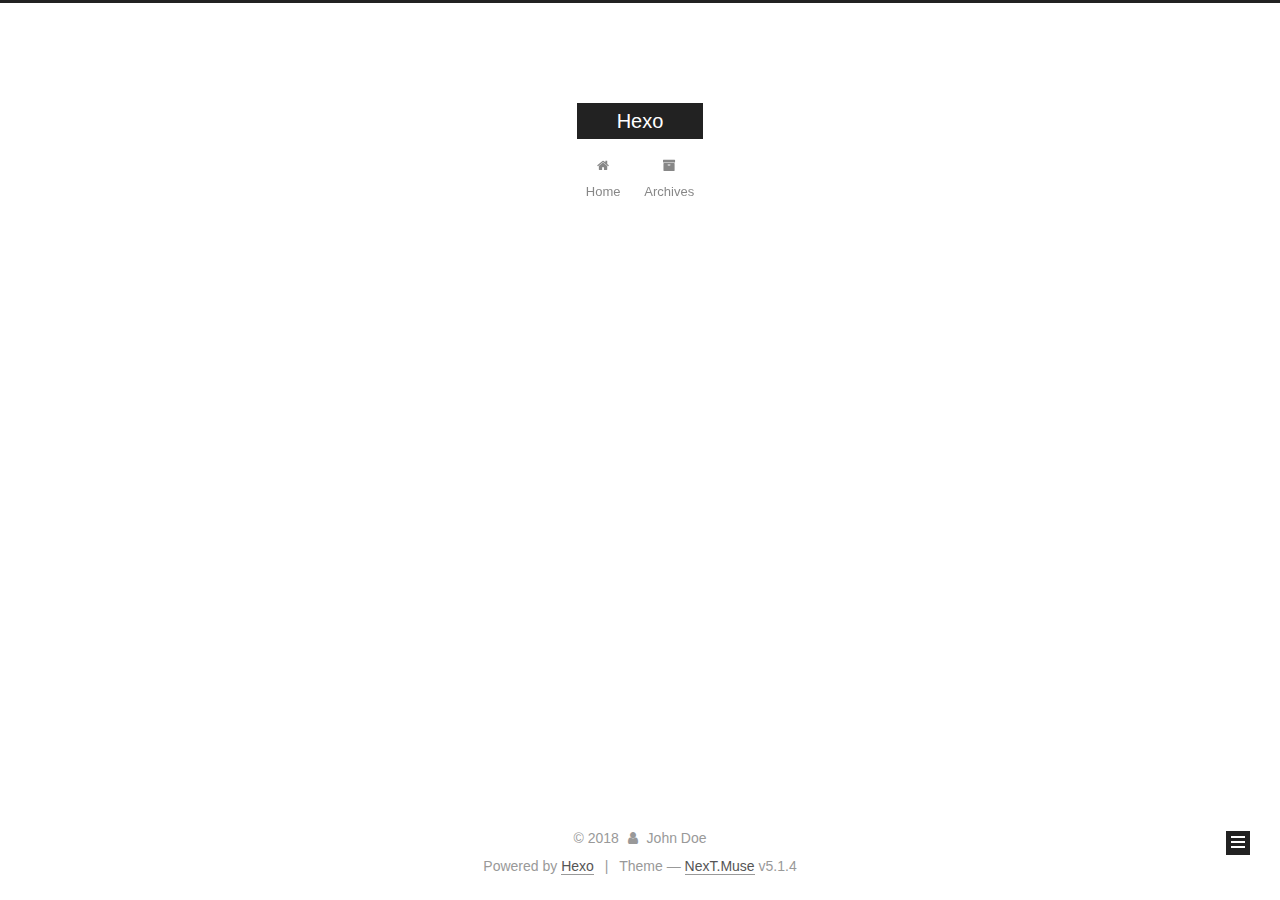
==== archives/index.html @ 3feac7a7 "Site updated: 2018-05-06 22:10:04" ====
<!DOCTYPE html>



  


<html class="theme-next muse use-motion" lang="">
<head>
  <meta charset="UTF-8"/>
<meta http-equiv="X-UA-Compatible" content="IE=edge" />
<meta name="viewport" content="width=device-width, initial-scale=1, maximum-scale=1"/>
<meta name="theme-color" content="#222">









<meta http-equiv="Cache-Control" content="no-transform" />
<meta http-equiv="Cache-Control" content="no-siteapp" />
















  
  
  <link href="/lib/fancybox/source/jquery.fancybox.css?v=2.1.5" rel="stylesheet" type="text/css" />







<link href="/lib/font-awesome/css/font-awesome.min.css?v=4.6.2" rel="stylesheet" type="text/css" />

<link href="/css/main.css?v=5.1.4" rel="stylesheet" type="text/css" />


  <link rel="apple-touch-icon" sizes="180x180" href="/images/apple-touch-icon-next.png?v=5.1.4">


  <link rel="icon" type="image/png" sizes="32x32" href="/images/favicon-32x32-next.png?v=5.1.4">


  <link rel="icon" type="image/png" sizes="16x16" href="/images/favicon-16x16-next.png?v=5.1.4">


  <link rel="mask-icon" href="/images/logo.svg?v=5.1.4" color="#222">





  <meta name="keywords" content="Hexo, NexT" />










<meta property="og:type" content="website">
<meta property="og:title" content="Hexo">
<meta property="og:url" content="http://yoursite.com/archives/index.html">
<meta property="og:site_name" content="Hexo">
<meta property="og:locale" content="default">
<meta name="twitter:card" content="summary">
<meta name="twitter:title" content="Hexo">



<script type="text/javascript" id="hexo.configurations">
  var NexT = window.NexT || {};
  var CONFIG = {
    root: '/',
    scheme: 'Muse',
    version: '5.1.4',
    sidebar: {"position":"left","display":"post","offset":12,"b2t":false,"scrollpercent":false,"onmobile":false},
    fancybox: true,
    tabs: true,
    motion: {"enable":true,"async":false,"transition":{"post_block":"fadeIn","post_header":"slideDownIn","post_body":"slideDownIn","coll_header":"slideLeftIn","sidebar":"slideUpIn"}},
    duoshuo: {
      userId: '0',
      author: 'Author'
    },
    algolia: {
      applicationID: '',
      apiKey: '',
      indexName: '',
      hits: {"per_page":10},
      labels: {"input_placeholder":"Search for Posts","hits_empty":"We didn't find any results for the search: ${query}","hits_stats":"${hits} results found in ${time} ms"}
    }
  };
</script>



  <link rel="canonical" href="http://yoursite.com/archives/"/>





  <title>Archive | Hexo</title>
  








</head>

<body itemscope itemtype="http://schema.org/WebPage" lang="default">

  
  
    
  

  <div class="container sidebar-position-left page-archive">
    <div class="headband"></div>

    <header id="header" class="header" itemscope itemtype="http://schema.org/WPHeader">
      <div class="header-inner"><div class="site-brand-wrapper">
  <div class="site-meta ">
    

    <div class="custom-logo-site-title">
      <a href="/"  class="brand" rel="start">
        <span class="logo-line-before"><i></i></span>
        <span class="site-title">Hexo</span>
        <span class="logo-line-after"><i></i></span>
      </a>
    </div>
      
        <p class="site-subtitle"></p>
      
  </div>

  <div class="site-nav-toggle">
    <button>
      <span class="btn-bar"></span>
      <span class="btn-bar"></span>
      <span class="btn-bar"></span>
    </button>
  </div>
</div>

<nav class="site-nav">
  

  
    <ul id="menu" class="menu">
      
        
        <li class="menu-item menu-item-home">
          <a href="/" rel="section">
            
              <i class="menu-item-icon fa fa-fw fa-home"></i> <br />
            
            Home
          </a>
        </li>
      
        
        <li class="menu-item menu-item-archives">
          <a href="/archives/" rel="section">
            
              <i class="menu-item-icon fa fa-fw fa-archive"></i> <br />
            
            Archives
          </a>
        </li>
      

      
    </ul>
  

  
</nav>



 </div>
    </header>

    <main id="main" class="main">
      <div class="main-inner">
        <div class="content-wrap">
          <div id="content" class="content">
            

  
  
  
  <div class="post-block archive">
    <div id="posts" class="posts-collapse">
      <span class="archive-move-on"></span>

      <span class="archive-page-counter">
        
        
        
          
        
        Um..! 1 post. Keep on posting.
      </span>

      

        
        
        

        
          
          <div class="collection-title">
            <h1 class="archive-year" id="archive-year-2018">2018</h1>
          </div>
        
        

        

  <article class="post post-type-normal" itemscope itemtype="http://schema.org/Article">
    <header class="post-header">

      <h2 class="post-title">
        
            <a class="post-title-link" href="/2018/05/06/hello-world/" itemprop="url">
              
                <span itemprop="name">Hello World</span>
              
            </a>
        
      </h2>

      <div class="post-meta">
        <time class="post-time" itemprop="dateCreated"
              datetime="2018-05-06T22:03:22+08:00"
              content="2018-05-06" >
          05-06
        </time>
      </div>

    </header>
  </article>



      

    </div>
  </div>
  
  
  

  



          </div>
          


          

        </div>
        
          
  
  <div class="sidebar-toggle">
    <div class="sidebar-toggle-line-wrap">
      <span class="sidebar-toggle-line sidebar-toggle-line-first"></span>
      <span class="sidebar-toggle-line sidebar-toggle-line-middle"></span>
      <span class="sidebar-toggle-line sidebar-toggle-line-last"></span>
    </div>
  </div>

  <aside id="sidebar" class="sidebar">
    
    <div class="sidebar-inner">

      

      

      <section class="site-overview-wrap sidebar-panel sidebar-panel-active">
        <div class="site-overview">
          <div class="site-author motion-element" itemprop="author" itemscope itemtype="http://schema.org/Person">
            
              <p class="site-author-name" itemprop="name">John Doe</p>
              <p class="site-description motion-element" itemprop="description"></p>
          </div>

          <nav class="site-state motion-element">

            
              <div class="site-state-item site-state-posts">
              
                <a href="/archives/">
              
                  <span class="site-state-item-count">1</span>
                  <span class="site-state-item-name">posts</span>
                </a>
              </div>
            

            

            

          </nav>

          

          

          
          

          
          

          

        </div>
      </section>

      

      

    </div>
  </aside>


        
      </div>
    </main>

    <footer id="footer" class="footer">
      <div class="footer-inner">
        <div class="copyright">&copy; <span itemprop="copyrightYear">2018</span>
  <span class="with-love">
    <i class="fa fa-user"></i>
  </span>
  <span class="author" itemprop="copyrightHolder">John Doe</span>

  
</div>


  <div class="powered-by">Powered by <a class="theme-link" target="_blank" href="https://hexo.io">Hexo</a></div>



  <span class="post-meta-divider">|</span>



  <div class="theme-info">Theme &mdash; <a class="theme-link" target="_blank" href="https://github.com/iissnan/hexo-theme-next">NexT.Muse</a> v5.1.4</div>




        







        
      </div>
    </footer>

    
      <div class="back-to-top">
        <i class="fa fa-arrow-up"></i>
        
      </div>
    

    

  </div>

  

<script type="text/javascript">
  if (Object.prototype.toString.call(window.Promise) !== '[object Function]') {
    window.Promise = null;
  }
</script>









  












  
  
    <script type="text/javascript" src="/lib/jquery/index.js?v=2.1.3"></script>
  

  
  
    <script type="text/javascript" src="/lib/fastclick/lib/fastclick.min.js?v=1.0.6"></script>
  

  
  
    <script type="text/javascript" src="/lib/jquery_lazyload/jquery.lazyload.js?v=1.9.7"></script>
  

  
  
    <script type="text/javascript" src="/lib/velocity/velocity.min.js?v=1.2.1"></script>
  

  
  
    <script type="text/javascript" src="/lib/velocity/velocity.ui.min.js?v=1.2.1"></script>
  

  
  
    <script type="text/javascript" src="/lib/fancybox/source/jquery.fancybox.pack.js?v=2.1.5"></script>
  


  


  <script type="text/javascript" src="/js/src/utils.js?v=5.1.4"></script>

  <script type="text/javascript" src="/js/src/motion.js?v=5.1.4"></script>



  
  

  

  


  <script type="text/javascript" src="/js/src/bootstrap.js?v=5.1.4"></script>



  


  




	





  





  












  





  

  

  

  
  

  

  

  

</body>
</html>
---- css/main.css ----
/* normalize.css v3.0.2 | MIT License | git.io/normalize */
html {
  font-family: sans-serif; /* 1 */
  -ms-text-size-adjust: 100%; /* 2 */
  -webkit-text-size-adjust: 100%; /* 2 */
}
body {
  margin: 0;
}
article,
aside,
details,
figcaption,
figure,
footer,
header,
hgroup,
main,
menu,
nav,
section,
summary {
  display: block;
}
audio,
canvas,
progress,
video {
  display: inline-block; /* 1 */
  vertical-align: baseline; /* 2 */
}
audio:not([controls]) {
  display: none;
  height: 0;
}
[hidden],
template {
  display: none;
}
a {
  background-color: transparent;
}
a:active,
a:hover {
  outline: 0;
}
abbr[title] {
  border-bottom: 1px dotted;
}
b,
strong {
  font-weight: bold;
}
dfn {
  font-style: italic;
}
h1 {
  font-size: 2em;
  margin: 0.67em 0;
}
mark {
  background: #ff0;
  color: #000;
}
small {
  font-size: 80%;
}
sub,
sup {
  font-size: 75%;
  line-height: 0;
  position: relative;
  vertical-align: baseline;
}
sup {
  top: -0.5em;
}
sub {
  bottom: -0.25em;
}
img {
  border: 0;
}
svg:not(:root) {
  overflow: hidden;
}
figure {
  margin: 1em 40px;
}
hr {
  -moz-box-sizing: content-box;
  box-sizing: content-box;
  height: 0;
}
pre {
  overflow: auto;
}
code,
kbd,
pre,
samp {
  font-family: monospace, monospace;
  font-size: 1em;
}
button,
input,
optgroup,
select,
textarea {
  color: inherit; /* 1 */
  font: inherit; /* 2 */
  margin: 0; /* 3 */
}
button {
  overflow: visible;
}
button,
select {
  text-transform: none;
}
button,
html input[type="button"],
input[type="reset"],
input[type="submit"] {
  -webkit-appearance: button; /* 2 */
  cursor: pointer; /* 3 */
}
button[disabled],
html input[disabled] {
  cursor: default;
}
button::-moz-focus-inner,
input::-moz-focus-inner {
  border: 0;
  padding: 0;
}
input {
  line-height: normal;
}
input[type="checkbox"],
input[type="radio"] {
  box-sizing: border-box; /* 1 */
  padding: 0; /* 2 */
}
input[type="number"]::-webkit-inner-spin-button,
input[type="number"]::-webkit-outer-spin-button {
  height: auto;
}
input[type="search"] {
  -webkit-appearance: textfield; /* 1 */
  -moz-box-sizing: content-box;
  -webkit-box-sizing: content-box; /* 2 */
  box-sizing: content-box;
}
input[type="search"]::-webkit-search-cancel-button,
input[type="search"]::-webkit-search-decoration {
  -webkit-appearance: none;
}
fieldset {
  border: 1px solid #c0c0c0;
  margin: 0 2px;
  padding: 0.35em 0.625em 0.75em;
}
legend {
  border: 0; /* 1 */
  padding: 0; /* 2 */
}
textarea {
  overflow: auto;
}
optgroup {
  font-weight: bold;
}
table {
  border-collapse: collapse;
  border-spacing: 0;
}
td,
th {
  padding: 0;
}
::selection {
  background: #262a30;
  color: #fff;
}
body {
  position: relative;
  font-family: 'Lato', "PingFang SC", "Microsoft YaHei", sans-serif;
  font-size: 14px;
  line-height: 2;
  color: #555;
  background: #fff;
}
@media (max-width: 767px) {
  body {
    padding-right: 0 !important;
  }
}
@media (min-width: 768px) and (max-width: 991px) {
  body {
    padding-right: 0 !important;
  }
}
@media (min-width: 1600px) {
  body {
    font-size: 16px;
  }
}
h1,
h2,
h3,
h4,
h5,
h6 {
  margin: 0;
  padding: 0;
  font-weight: bold;
  line-height: 1.5;
  font-family: 'Lato', "PingFang SC", "Microsoft YaHei", sans-serif;
}
h2,
h3,
h4,
h5,
h6 {
  margin: 20px 0 15px;
}
h1 {
  font-size: 22px;
}
@media (max-width: 767px) {
  h1 {
    font-size: 18px;
  }
}
h2 {
  font-size: 20px;
}
@media (max-width: 767px) {
  h2 {
    font-size: 16px;
  }
}
h3 {
  font-size: 18px;
}
@media (max-width: 767px) {
  h3 {
    font-size: 14px;
  }
}
h4 {
  font-size: 16px;
}
@media (max-width: 767px) {
  h4 {
    font-size: 12px;
  }
}
h5 {
  font-size: 14px;
}
@media (max-width: 767px) {
  h5 {
    font-size: 10px;
  }
}
h6 {
  font-size: 12px;
}
@media (max-width: 767px) {
  h6 {
    font-size: 8px;
  }
}
p {
  margin: 0 0 20px 0;
}
a {
  color: #555;
  text-decoration: none;
  outline: none;
  border-bottom: 1px solid #999;
  word-wrap: break-word;
}
a:hover {
  color: #222;
  border-bottom-color: #222;
}
blockquote {
  margin: 0;
  padding: 0;
}
img {
  display: block;
  margin: auto;
  max-width: 100%;
  height: auto;
}
hr {
  margin: 40px 0;
  height: 3px;
  border: none;
  background-color: #ddd;
  background-image: repeating-linear-gradient(-45deg, #fff, #fff 4px, transparent 4px, transparent 8px);
}
blockquote {
  padding: 0 15px;
  color: #666;
  border-left: 4px solid #ddd;
}
blockquote cite::before {
  content: "-";
  padding: 0 5px;
}
dt {
  font-weight: 700;
}
dd {
  margin: 0;
  padding: 0;
}
kbd {
  border: 1px solid #ccc;
  border-radius: 0.2em;
  box-shadow: 0.1em 0.1em 0.2em rgba(0,0,0,0.1);
  background-color: #f9f9f9;
  font-family: inherit;
  background-image: -webkit-linear-gradient(top, #eee, #fff, #eee);
  padding: 0.1em 0.3em;
  white-space: nowrap;
}
.text-left {
  text-align: left;
}
.text-center {
  text-align: center;
}
.text-right {
  text-align: right;
}
.text-justify {
  text-align: justify;
}
.text-nowrap {
  white-space: nowrap;
}
.text-lowercase {
  text-transform: lowercase;
}
.text-uppercase {
  text-transform: uppercase;
}
.text-capitalize {
  text-transform: capitalize;
}
.center-block {
  display: block;
  margin-left: auto;
  margin-right: auto;
}
.clearfix:before,
.clearfix:after {
  content: " ";
  display: table;
}
.clearfix:after {
  clear: both;
}
.pullquote {
  width: 45%;
}
.pullquote.left {
  float: left;
  margin-left: 5px;
  margin-right: 10px;
}
.pullquote.right {
  float: right;
  margin-left: 10px;
  margin-right: 5px;
}
.affix.affix.affix {
  position: fixed;
}
.translation {
  margin-top: -20px;
  font-size: 14px;
  color: #999;
}
.scrollbar-measure {
  width: 100px;
  height: 100px;
  overflow: scroll;
  position: absolute;
  top: -9999px;
}
.use-motion .motion-element {
  opacity: 0;
}
table {
  margin: 20px 0;
  width: 100%;
  border-collapse: collapse;
  border-spacing: 0;
  border: 1px solid #ddd;
  font-size: 14px;
  table-layout: fixed;
  word-wrap: break-all;
}
table>tbody>tr:nth-of-type(odd) {
  background-color: #f9f9f9;
}
table>tbody>tr:hover {
  background-color: #f5f5f5;
}
caption,
th,
td {
  padding: 8px;
  text-align: left;
  vertical-align: middle;
  font-weight: normal;
}
th,
td {
  border-bottom: 3px solid #ddd;
  border-right: 1px solid #eee;
}
th {
  padding-bottom: 10px;
  font-weight: 700;
}
td {
  border-bottom-width: 1px;
}
html,
body {
  height: 100%;
}
.container {
  position: relative;
  min-height: 100%;
}
.header-inner {
  margin: 0 auto;
  padding: 100px 0 70px;
  width: 700px;
}
@media (min-width: 1600px) {
  .container .header-inner {
    width: 900px;
  }
}
.main {
  padding-bottom: 150px;
}
.main-inner {
  margin: 0 auto;
  width: 700px;
}
@media (min-width: 1600px) {
  .container .main-inner {
    width: 900px;
  }
}
.footer {
  position: absolute;
  left: 0;
  bottom: 0;
  width: 100%;
  min-height: 50px;
}
.footer-inner {
  box-sizing: border-box;
  margin: 20px auto;
  width: 700px;
}
@media (min-width: 1600px) {
  .container .footer-inner {
    width: 900px;
  }
}
pre,
.highlight {
  overflow: auto;
  margin: 20px 0;
  padding: 0;
  font-size: 13px;
  color: #4d4d4c;
  background: #f7f7f7;
  line-height: 1.6;
}
pre,
code {
  font-family: consolas, Menlo, "PingFang SC", "Microsoft YaHei", monospace;
}
code {
  padding: 2px 4px;
  word-wrap: break-word;
  color: #555;
  background: #eee;
  border-radius: 3px;
  font-size: 13px;
}
pre {
  padding: 10px;
}
pre code {
  padding: 0;
  color: #4d4d4c;
  background: none;
  text-shadow: none;
}
.highlight {
  border-radius: 1px;
}
.highlight pre {
  border: none;
  margin: 0;
  padding: 10px 0;
}
.highlight table {
  margin: 0;
  width: auto;
  border: none;
}
.highlight td {
  border: none;
  padding: 0;
}
.highlight figcaption {
  font-size: 1em;
  color: #4d4d4c;
  line-height: 1em;
  margin-bottom: 1em;
}
.highlight figcaption:before,
.highlight figcaption:after {
  content: " ";
  display: table;
}
.highlight figcaption:after {
  clear: both;
}
.highlight figcaption a {
  float: right;
  color: #4d4d4c;
}
.highlight figcaption a:hover {
  border-bottom-color: #4d4d4c;
}
.highlight .gutter pre {
  padding-left: 10px;
  padding-right: 10px;
  color: #869194;
  text-align: right;
  background-color: #eff2f3;
}
.highlight .code pre {
  width: 100%;
  padding-left: 10px;
  padding-right: 10px;
  background-color: #f7f7f7;
}
.highlight .line {
  height: 20px;
}
.gutter {
  -webkit-user-select: none;
  -moz-user-select: none;
  -ms-user-select: none;
  user-select: none;
}
.gist table {
  width: auto;
}
.gist table td {
  border: none;
}
pre .deletion {
  background: #fdd;
}
pre .addition {
  background: #dfd;
}
pre .meta {
  color: #8959a8;
}
pre .comment {
  color: #8e908c;
}
pre .variable,
pre .attribute,
pre .tag,
pre .regexp,
pre .ruby .constant,
pre .xml .tag .title,
pre .xml .pi,
pre .xml .doctype,
pre .html .doctype,
pre .css .id,
pre .css .class,
pre .css .pseudo {
  color: #c82829;
}
pre .number,
pre .preprocessor,
pre .built_in,
pre .literal,
pre .params,
pre .constant,
pre .command {
  color: #f5871f;
}
pre .ruby .class .title,
pre .css .rules .attribute,
pre .string,
pre .value,
pre .inheritance,
pre .header,
pre .ruby .symbol,
pre .xml .cdata,
pre .special,
pre .number,
pre .formula {
  color: #718c00;
}
pre .title,
pre .css .hexcolor {
  color: #3e999f;
}
pre .function,
pre .python .decorator,
pre .python .title,
pre .ruby .function .title,
pre .ruby .title .keyword,
pre .perl .sub,
pre .javascript .title,
pre .coffeescript .title {
  color: #4271ae;
}
pre .keyword,
pre .javascript .function {
  color: #8959a8;
}
.full-image.full-image.full-image.full-image {
  border: none;
  max-width: 100%;
  width: auto;
  margin: 20px auto 25px;
}
@media (min-width: 992px) {
  .full-image.full-image.full-image.full-image {
    max-width: none;
    width: 110%;
    margin: 25px -5%;
  }
}
.blockquote-center,
.page-home .post-type-quote blockquote,
.page-post-detail .post-type-quote blockquote {
  position: relative;
  margin: 40px 0;
  padding: 0;
  border-left: none;
  text-align: center;
}
.blockquote-center::before,
.page-home .post-type-quote blockquote::before,
.page-post-detail .post-type-quote blockquote::before,
.blockquote-center::after,
.page-home .post-type-quote blockquote::after,
.page-post-detail .post-type-quote blockquote::after {
  position: absolute;
  content: ' ';
  display: block;
  width: 100%;
  height: 24px;
  opacity: 0.2;
  background-repeat: no-repeat;
  background-position: 0 -6px;
  background-size: 22px 22px;
}
.blockquote-center::before,
.page-home .post-type-quote blockquote::before,
.page-post-detail .post-type-quote blockquote::before {
  top: -20px;
  background-image: url("../images/quote-l.svg");
  border-top: 1px solid #ccc;
}
.blockquote-center::after,
.page-home .post-type-quote blockquote::after,
.page-post-detail .post-type-quote blockquote::after {
  bottom: -20px;
  background-image: url("../images/quote-r.svg");
  border-bottom: 1px solid #ccc;
  background-position: 100% 8px;
}
.blockquote-center p,
.page-home .post-type-quote blockquote p,
.page-post-detail .post-type-quote blockquote p,
.blockquote-center div,
.page-home .post-type-quote blockquote div,
.page-post-detail .post-type-quote blockquote div {
  text-align: center;
}
.post .post-body .group-picture img {
  box-sizing: border-box;
  padding: 0 3px;
  border: none;
}
.post .group-picture-row {
  overflow: hidden;
  margin-top: 6px;
}
.post .group-picture-row:first-child {
  margin-top: 0;
}
.post .group-picture-column {
  float: left;
}
.page-post-detail .post-body .group-picture-column {
  float: none;
  margin-top: 10px;
  width: auto !important;
}
.page-post-detail .post-body .group-picture-column img {
  margin: 0 auto;
}
.page-archive .group-picture-container {
  overflow: hidden;
}
.page-archive .group-picture-row {
  float: left;
}
.page-archive .group-picture-row:first-child {
  margin-top: 6px;
}
.page-archive .group-picture-column {
  max-width: 150px;
  max-height: 150px;
}
.post-body .note {
  position: relative;
  padding: 15px;
  margin-bottom: 20px;
  border: 1px solid #eee;
  border-left-width: 5px;
  border-radius: 3px;
}
.post-body .note h2,
.post-body .note h3,
.post-body .note h4,
.post-body .note h5,
.post-body .note h6 {
  margin-top: 0;
  margin-bottom: 0;
  border-bottom: initial;
  padding-top: 0 !important;
}
.post-body .note p:first-child,
.post-body .note ul:first-child,
.post-body .note ol:first-child,
.post-body .note table:first-child,
.post-body .note pre:first-child,
.post-body .note blockquote:first-child {
  margin-top: 0;
}
.post-body .note p:last-child,
.post-body .note ul:last-child,
.post-body .note ol:last-child,
.post-body .note table:last-child,
.post-body .note pre:last-child,
.post-body .note blockquote:last-child {
  margin-bottom: 0;
}
.post-body .note.default {
  border-left-color: #777;
}
.post-body .note.default h2,
.post-body .note.default h3,
.post-body .note.default h4,
.post-body .note.default h5,
.post-body .note.default h6 {
  color: #777;
}
.post-body .note.primary {
  border-left-color: #6f42c1;
}
.post-body .note.primary h2,
.post-body .note.primary h3,
.post-body .note.primary h4,
.post-body .note.primary h5,
.post-body .note.primary h6 {
  color: #6f42c1;
}
.post-body .note.info {
  border-left-color: #428bca;
}
.post-body .note.info h2,
.post-body .note.info h3,
.post-body .note.info h4,
.post-body .note.info h5,
.post-body .note.info h6 {
  color: #428bca;
}
.post-body .note.success {
  border-left-color: #5cb85c;
}
.post-body .note.success h2,
.post-body .note.success h3,
.post-body .note.success h4,
.post-body .note.success h5,
.post-body .note.success h6 {
  color: #5cb85c;
}
.post-body .note.warning {
  border-left-color: #f0ad4e;
}
.post-body .note.warning h2,
.post-body .note.warning h3,
.post-body .note.warning h4,
.post-body .note.warning h5,
.post-body .note.warning h6 {
  color: #f0ad4e;
}
.post-body .note.danger {
  border-left-color: #d9534f;
}
.post-body .note.danger h2,
.post-body .note.danger h3,
.post-body .note.danger h4,
.post-body .note.danger h5,
.post-body .note.danger h6 {
  color: #d9534f;
}
.post-body .label {
  display: inline;
  padding: 0 2px;
  white-space: nowrap;
}
.post-body .label.default {
  background-color: #f0f0f0;
}
.post-body .label.primary {
  background-color: #efe6f7;
}
.post-body .label.info {
  background-color: #e5f2f8;
}
.post-body .label.success {
  background-color: #e7f4e9;
}
.post-body .label.warning {
  background-color: #fcf6e1;
}
.post-body .label.danger {
  background-color: #fae8eb;
}
.post-body .tabs {
  position: relative;
  display: block;
  margin-bottom: 20px;
  padding-top: 10px;
}
.post-body .tabs ul.nav-tabs {
  margin: 0;
  padding: 0;
  display: flex;
  margin-bottom: -1px;
}
@media (max-width: 413px) {
  .post-body .tabs ul.nav-tabs {
    display: block;
    margin-bottom: 5px;
  }
}
.post-body .tabs ul.nav-tabs li.tab {
  list-style-type: none !important;
  margin: 0 0.25em 0 0;
  border-top: 3px solid transparent;
  border-left: 1px solid transparent;
  border-right: 1px solid transparent;
}
@media (max-width: 413px) {
  .post-body .tabs ul.nav-tabs li.tab {
    margin: initial;
    border-top: 1px solid transparent;
    border-left: 3px solid transparent;
    border-right: 1px solid transparent;
    border-bottom: 1px solid transparent;
  }
}
.post-body .tabs ul.nav-tabs li.tab a {
  outline: 0;
  border-bottom: initial;
  display: block;
  line-height: 1.8em;
  padding: 0.25em 0.75em;
  transition-duration: 0.2s;
  transition-timing-function: ease-out;
  transition-delay: 0s;
}
.post-body .tabs ul.nav-tabs li.tab a i {
  width: 1.285714285714286em;
}
.post-body .tabs ul.nav-tabs li.tab.active {
  border-top: 3px solid #fc6423;
  border-left: 1px solid #ddd;
  border-right: 1px solid #ddd;
  background-color: #fff;
}
@media (max-width: 413px) {
  .post-body .tabs ul.nav-tabs li.tab.active {
    border-top: 1px solid #ddd;
    border-left: 3px solid #fc6423;
    border-right: 1px solid #ddd;
    border-bottom: 1px solid #ddd;
  }
}
.post-body .tabs ul.nav-tabs li.tab.active a {
  cursor: default;
  color: #555;
}
.post-body .tabs .tab-content {
  background-color: #fff;
}
.post-body .tabs .tab-content .tab-pane {
  border: 1px solid #ddd;
  padding: 20px 20px 0 20px;
}
.post-body .tabs .tab-content .tab-pane:not(.active) {
  display: none !important;
}
.post-body .tabs .tab-content .tab-pane.active {
  display: block !important;
}
.btn {
  display: inline-block;
  padding: 0 20px;
  font-size: 14px;
  color: #fff;
  background: #222;
  border: 2px solid #222;
  text-decoration: none;
  border-radius: 0;
  transition-property: background-color;
  transition-duration: 0.2s;
  transition-timing-function: ease-in-out;
  transition-delay: 0s;
  line-height: 2;
}
.btn:hover {
  border-color: #222;
  color: #222;
  background: #fff;
}
.btn +.btn {
  margin: 0 0 8px 8px;
}
.btn .fa-fw {
  width: 1.285714285714286em;
  text-align: left;
}
.btn-bar {
  display: block;
  width: 22px;
  height: 2px;
  background: #555;
  border-radius: 1px;
}
.btn-bar+.btn-bar {
  margin-top: 4px;
}
.pagination {
  margin: 120px 0 40px;
  text-align: center;
  border-top: 1px solid #eee;
}
.page-number-basic,
.pagination .prev,
.pagination .next,
.pagination .page-number,
.pagination .space {
  display: inline-block;
  position: relative;
  top: -1px;
  margin: 0 10px;
  padding: 0 11px;
}
@media (max-width: 767px) {
  .page-number-basic,
  .pagination .prev,
  .pagination .next,
  .pagination .page-number,
  .pagination .space {
    margin: 0 5px;
  }
}
.pagination .prev,
.pagination .next,
.pagination .page-number {
  border-bottom: 0;
  border-top: 1px solid #eee;
  transition-property: border-color;
  transition-duration: 0.2s;
  transition-timing-function: ease-in-out;
  transition-delay: 0s;
}
.pagination .prev:hover,
.pagination .next:hover,
.pagination .page-number:hover {
  border-top-color: #222;
}
.pagination .space {
  padding: 0;
  margin: 0;
}
.pagination .prev {
  margin-left: 0;
}
.pagination .next {
  margin-right: 0;
}
.pagination .page-number.current {
  color: #fff;
  background: #ccc;
  border-top-color: #ccc;
}
@media (max-width: 767px) {
  .pagination {
    border-top: none;
  }
  .pagination .prev,
  .pagination .next,
  .pagination .page-number {
    margin-bottom: 10px;
    border-top: 0;
    border-bottom: 1px solid #eee;
    padding: 0 10px;
  }
  .pagination .prev:hover,
  .pagination .next:hover,
  .pagination .page-number:hover {
    border-bottom-color: #222;
  }
}
.comments {
  margin: 60px 20px 0;
}
.tag-cloud {
  text-align: center;
}
.tag-cloud a {
  display: inline-block;
  margin: 10px;
}
.back-to-top {
  box-sizing: border-box;
  position: fixed;
  bottom: -100px;
  right: 30px;
  z-index: 1050;
  padding: 0 6px;
  width: 24px;
  background: #222;
  font-size: 12px;
  opacity: 1;
  color: #fff;
  cursor: pointer;
  text-align: center;
  -webkit-transform: translateZ(0);
  transition-property: bottom;
  transition-duration: 0.2s;
  transition-timing-function: ease-in-out;
  transition-delay: 0s;
}
@media (min-width: 768px) and (max-width: 991px) {
  .back-to-top {
    display: none !important;
  }
}
@media (max-width: 767px) {
  .back-to-top {
    display: none !important;
  }
}
.back-to-top.back-to-top-on {
  bottom: 19px;
}
.header {
  background: transparent;
}
.header-inner {
  position: relative;
}
.headband {
  height: 3px;
  background: #222;
}
.site-meta {
  margin: 0;
  text-align: center;
}
@media (max-width: 767px) {
  .site-meta {
    text-align: center;
  }
}
.brand {
  position: relative;
  display: inline-block;
  padding: 0 40px;
  color: #fff;
  background: #222;
  border-bottom: none;
}
.brand:hover {
  color: #fff;
}
.logo {
  display: inline-block;
  margin-right: 5px;
  line-height: 36px;
  vertical-align: top;
}
.site-title {
  display: inline-block;
  vertical-align: top;
  line-height: 36px;
  font-size: 20px;
  font-weight: normal;
  font-family: 'Lato', "PingFang SC", "Microsoft YaHei", sans-serif;
}
.site-subtitle {
  margin-top: 10px;
  font-size: 13px;
  color: #999;
}
.use-motion .brand {
  opacity: 0;
}
.use-motion .logo,
.use-motion .site-title,
.use-motion .site-subtitle {
  opacity: 0;
  position: relative;
  top: -10px;
}
.site-nav-toggle {
  display: none;
  position: absolute;
  top: 10px;
  left: 10px;
}
@media (max-width: 767px) {
  .site-nav-toggle {
    display: block;
  }
}
.site-nav-toggle button {
  margin-top: 2px;
  padding: 9px 10px;
  background: transparent;
  border: none;
}
@media (max-width: 767px) {
  .site-nav {
    display: none;
    margin: 0 -10px;
    padding: 0 10px;
    clear: both;
    border-top: 1px solid #ddd;
  }
}
@media (min-width: 768px) and (max-width: 991px) {
  .site-nav {
    display: block !important;
  }
}
@media (min-width: 992px) {
  .site-nav {
    display: block !important;
  }
}
.menu {
  margin-top: 20px;
  padding-left: 0;
  text-align: center;
}
.menu .menu-item {
  display: inline-block;
  margin: 0 10px;
  list-style: none;
}
@media screen and (max-width: 767px) {
  .menu .menu-item {
    margin-top: 10px;
  }
}
.menu .menu-item a {
  display: block;
  font-size: 13px;
  line-height: inherit;
  border-bottom: 1px solid transparent;
  transition-property: border-color;
  transition-duration: 0.2s;
  transition-timing-function: ease-in-out;
  transition-delay: 0s;
}
.menu .menu-item a:hover {
  border-bottom-color: #222;
}
.menu .menu-item .fa {
  margin-right: 5px;
}
.use-motion .menu-item {
  opacity: 0;
}
.post-body {
  font-family: 'Lato', "PingFang SC", "Microsoft YaHei", sans-serif;
}
@media (max-width: 767px) {
  .post-body {
    word-break: break-word;
  }
}
.post-body .fancybox img {
  display: block !important;
  margin: 0 auto;
  cursor: pointer;
  cursor: zoom-in;
  cursor: -webkit-zoom-in;
}
.post-body .image-caption,
.post-body .figure .caption {
  margin: -20px auto 15px;
  text-align: center;
  font-size: 14px;
  color: #999;
  font-weight: bold;
  line-height: 1;
}
.post-sticky-flag {
  display: inline-block;
  font-size: 16px;
  -ms-transform: rotate(30deg);
  -webkit-transform: rotate(30deg);
  -moz-transform: rotate(30deg);
  -ms-transform: rotate(30deg);
  -o-transform: rotate(30deg);
  transform: rotate(30deg);
}
.use-motion .post-block,
.use-motion .pagination,
.use-motion .comments {
  opacity: 0;
}
.use-motion .post-header {
  opacity: 0;
}
.use-motion .post-body {
  opacity: 0;
}
.use-motion .collection-title {
  opacity: 0;
}
.posts-expand {
  padding-top: 40px;
}
@media (max-width: 767px) {
  .posts-expand {
    margin: 0 20px;
  }
  .post-body pre .gutter pre {
    padding-right: 10px;
  }
  .post-body .highlight {
    margin-left: 0px;
    margin-right: 0px;
    padding: 0;
  }
  .post-body .highlight .gutter pre {
    padding-right: 10px;
  }
}
@media (min-width: 992px) {
  .posts-expand .post-body {
    text-align: justify;
  }
}
.posts-expand .post-body h2,
.posts-expand .post-body h3,
.posts-expand .post-body h4,
.posts-expand .post-body h5,
.posts-expand .post-body h6 {
  padding-top: 10px;
}
.posts-expand .post-body h2 .header-anchor,
.posts-expand .post-body h3 .header-anchor,
.posts-expand .post-body h4 .header-anchor,
.posts-expand .post-body h5 .header-anchor,
.posts-expand .post-body h6 .header-anchor {
  float: right;
  margin-left: 10px;
  color: #ccc;
  border-bottom-style: none;
  visibility: hidden;
}
.posts-expand .post-body h2 .header-anchor:hover,
.posts-expand .post-body h3 .header-anchor:hover,
.posts-expand .post-body h4 .header-anchor:hover,
.posts-expand .post-body h5 .header-anchor:hover,
.posts-expand .post-body h6 .header-anchor:hover {
  color: inherit;
}
.posts-expand .post-body h2:hover .header-anchor,
.posts-expand .post-body h3:hover .header-anchor,
.posts-expand .post-body h4:hover .header-anchor,
.posts-expand .post-body h5:hover .header-anchor,
.posts-expand .post-body h6:hover .header-anchor {
  visibility: visible;
}
.posts-expand .post-body ul li {
  list-style: circle;
}
.posts-expand .post-body img {
  box-sizing: border-box;
  margin: auto;
  padding: 3px;
  border: 1px solid #ddd;
}
.posts-expand .post-body .fancybox img {
  margin: 0 auto 25px;
}
@media (max-width: 767px) {
  .posts-collapse {
    margin: 0 20px;
  }
  .posts-collapse .post-title,
  .posts-collapse .post-meta {
    display: block;
    width: auto;
    text-align: left;
  }
}
.posts-collapse {
  position: relative;
  z-index: 1010;
  margin-left: 55px;
}
.posts-collapse::after {
  content: " ";
  position: absolute;
  top: 20px;
  left: 0;
  margin-left: -2px;
  width: 4px;
  height: 100%;
  background: #f5f5f5;
  z-index: -1;
}
@media (max-width: 767px) {
  .posts-collapse {
    margin: 0 20px;
  }
}
.posts-collapse .collection-title {
  position: relative;
  margin: 60px 0;
}
.posts-collapse .collection-title h1,
.posts-collapse .collection-title h2 {
  margin-left: 20px;
}
.posts-collapse .collection-title small {
  color: #bbb;
  margin-left: 5px;
}
.posts-collapse .collection-title::before {
  content: " ";
  position: absolute;
  left: 0;
  top: 50%;
  margin-left: -4px;
  margin-top: -4px;
  width: 8px;
  height: 8px;
  background: #bbb;
  border-radius: 50%;
}
.posts-collapse .post {
  margin: 30px 0;
}
.posts-collapse .post-header {
  position: relative;
  transition-duration: 0.2s;
  transition-timing-function: ease-in-out;
  transition-delay: 0s;
  transition-property: border;
  border-bottom: 1px dashed #ccc;
}
.posts-collapse .post-header::before {
  content: " ";
  position: absolute;
  left: 0;
  top: 12px;
  width: 6px;
  height: 6px;
  margin-left: -4px;
  background: #bbb;
  border-radius: 50%;
  border: 1px solid #fff;
  transition-duration: 0.2s;
  transition-timing-function: ease-in-out;
  transition-delay: 0s;
  transition-property: background;
}
.posts-collapse .post-header:hover {
  border-bottom-color: #666;
}
.posts-collapse .post-header:hover::before {
  background: #222;
}
.posts-collapse .post-meta {
  position: absolute;
  font-size: 12px;
  left: 20px;
  top: 5px;
}
.posts-collapse .post-comments-count {
  display: none;
}
.posts-collapse .post-title {
  margin-left: 60px;
  font-size: 16px;
  font-weight: normal;
  line-height: inherit;
}
.posts-collapse .post-title::after {
  margin-left: 3px;
  opacity: 0.6;
}
.posts-collapse .post-title a {
  color: #666;
  border-bottom: none;
}
.page-home .post-type-quote .post-header,
.page-post-detail .post-type-quote .post-header,
.page-home .post-type-quote .post-tags,
.page-post-detail .post-type-quote .post-tags {
  display: none;
}
.posts-expand .post-title {
  text-align: center;
  word-break: break-word;
  font-weight: 400;
}
.posts-expand .post-title-link {
  display: inline-block;
  position: relative;
  color: #555;
  border-bottom: none;
  line-height: 1.2;
  vertical-align: top;
}
.posts-expand .post-title-link::before {
  content: "";
  position: absolute;
  width: 100%;
  height: 2px;
  bottom: 0;
  left: 0;
  background-color: #000;
  visibility: hidden;
  -webkit-transform: scaleX(0);
  -moz-transform: scaleX(0);
  -ms-transform: scaleX(0);
  -o-transform: scaleX(0);
  transform: scaleX(0);
  transition-duration: 0.2s;
  transition-timing-function: ease-in-out;
  transition-delay: 0s;
}
.posts-expand .post-title-link:hover::before {
  visibility: visible;
  -webkit-transform: scaleX(1);
  -moz-transform: scaleX(1);
  -ms-transform: scaleX(1);
  -o-transform: scaleX(1);
  transform: scaleX(1);
}
.posts-expand .post-title-link .fa {
  font-size: 16px;
}
.posts-expand .post-meta {
  margin: 3px 0 60px 0;
  color: #999;
  font-family: 'Lato', "PingFang SC", "Microsoft YaHei", sans-serif;
  font-size: 12px;
  text-align: center;
}
.posts-expand .post-meta .post-category-list {
  display: inline-block;
  margin: 0;
  padding: 3px;
}
.posts-expand .post-meta .post-category-list-link {
  color: #999;
}
.posts-expand .post-meta .post-description {
  font-size: 14px;
  margin-top: 2px;
}
.post-meta-divider {
  margin: 0 0.5em;
}
.post-meta-item-icon {
  margin-right: 3px;
}
@media (min-width: 768px) and (max-width: 991px) {
  .post-meta-item-icon {
    display: inline-block;
  }
}
@media (max-width: 767px) {
  .post-meta-item-icon {
    display: inline-block;
  }
}
@media (min-width: 768px) and (max-width: 991px) {
  .post-meta-item-text {
    display: none;
  }
}
@media (max-width: 767px) {
  .post-meta-item-text {
    display: none;
  }
}
@media (max-width: 767px) {
  .posts-expand .post-comments-count {
    display: none;
  }
}
.post-button {
  margin-top: 40px;
}
.posts-expand .post-tags {
  margin-top: 40px;
  text-align: center;
}
.posts-expand .post-tags a {
  display: inline-block;
  margin-right: 10px;
  font-size: 13px;
}
.post-nav {
  display: table;
  margin-top: 15px;
  width: 100%;
  border-top: 1px solid #eee;
}
.post-nav-divider {
  display: table-cell;
  width: 10%;
}
.post-nav-item {
  display: table-cell;
  padding: 10px 0 0 0;
  width: 45%;
  vertical-align: top;
}
.post-nav-item a {
  position: relative;
  display: block;
  line-height: 25px;
  font-size: 14px;
  color: #555;
  border-bottom: none;
}
.post-nav-item a:hover {
  color: #222;
  border-bottom: none;
}
.post-nav-item a:active {
  top: 2px;
}
.post-nav-item .fa {
  position: absolute;
  top: 8px;
  left: 0;
  font-size: 12px;
}
.post-nav-next a {
  padding-left: 15px;
}
.post-nav-prev {
  text-align: right;
}
.post-nav-prev a {
  padding-right: 15px;
}
.post-nav-prev .fa {
  right: 0;
  left: auto;
}
.posts-expand .post-eof {
  display: block;
  margin: 80px auto 60px;
  width: 8%;
  height: 1px;
  background: #ccc;
  text-align: center;
}
.post:last-child .post-eof.post-eof.post-eof {
  display: none;
}
.post-gallery {
  display: table;
  table-layout: fixed;
  width: 100%;
  border-collapse: separate;
}
.post-gallery-row {
  display: table-row;
}
.post-gallery .post-gallery-img {
  display: table-cell;
  text-align: center;
  vertical-align: middle;
  border: none;
}
.post-gallery .post-gallery-img img {
  max-width: 100%;
  max-height: 100%;
  border: none;
}
.fancybox-close,
.fancybox-close:hover {
  border: none;
}
.rtl.post-body p,
.rtl.post-body a,
.rtl.post-body h1,
.rtl.post-body h2,
.rtl.post-body h3,
.rtl.post-body h4,
.rtl.post-body h5,
.rtl.post-body h6,
.rtl.post-body li,
.rtl.post-body ul,
.rtl.post-body ol {
  direction: rtl;
  font-family: UKIJ Ekran;
}
.rtl.post-title {
  font-family: UKIJ Ekran;
}
.sidebar {
  position: fixed;
  right: 0;
  top: 0;
  bottom: 0;
  width: 0;
  z-index: 1040;
  box-shadow: inset 0 2px 6px #000;
  background: #222;
  -webkit-transform: translateZ(0);
}
.sidebar a {
  color: #999;
  border-bottom-color: #555;
}
.sidebar a:hover {
  color: #eee;
}
@media (min-width: 768px) and (max-width: 991px) {
  .sidebar {
    display: none !important;
  }
}
@media (max-width: 767px) {
  .sidebar {
    display: none !important;
  }
}
.sidebar-inner {
  position: relative;
  padding: 20px 10px;
  color: #999;
  text-align: center;
}
.site-overview-wrap {
  overflow: hidden;
}
.site-overview {
  overflow-y: auto;
  overflow-x: hidden;
}
.sidebar-toggle {
  position: fixed;
  right: 30px;
  bottom: 45px;
  width: 14px;
  height: 14px;
  padding: 5px;
  background: #222;
  line-height: 0;
  z-index: 1050;
  cursor: pointer;
  -webkit-transform: translateZ(0);
}
@media (min-width: 768px) and (max-width: 991px) {
  .sidebar-toggle {
    display: none !important;
  }
}
@media (max-width: 767px) {
  .sidebar-toggle {
    display: none !important;
  }
}
.sidebar-toggle-line {
  position: relative;
  display: inline-block;
  vertical-align: top;
  height: 2px;
  width: 100%;
  background: #fff;
  margin-top: 3px;
}
.sidebar-toggle-line:first-child {
  margin-top: 0;
}
.site-author-image {
  display: block;
  margin: 0 auto;
  padding: 2px;
  max-width: 96px;
  height: auto;
  border: 2px solid #333;
}
.site-author-name {
  margin: 5px 0 0;
  text-align: center;
  color: #f5f5f5;
  font-weight: normal;
}
.site-description {
  margin-top: 5px;
  text-align: center;
  font-size: 14px;
  color: #999;
}
.site-state {
  overflow: hidden;
  line-height: 1.4;
  white-space: nowrap;
  text-align: center;
}
.site-state-item {
  display: inline-block;
  padding: 0 15px;
  border-left: 1px solid #333;
}
.site-state-item:first-child {
  border-left: none;
}
.site-state-item a {
  border-bottom: none;
}
.site-state-item-count {
  display: block;
  text-align: center;
  color: inherit;
  font-weight: 600;
  font-size: 18px;
}
.site-state-item-name {
  font-size: 13px;
  color: inherit;
}
.feed-link {
  margin-top: 20px;
}
.feed-link a {
  display: inline-block;
  padding: 0 15px;
  color: #fc6423;
  border: 1px solid #fc6423;
  border-radius: 4px;
}
.feed-link a i {
  color: #fc6423;
  font-size: 14px;
}
.feed-link a:hover {
  color: #fff;
  background: #fc6423;
}
.feed-link a:hover i {
  color: #fff;
}
.links-of-author {
  margin-top: 20px;
}
.links-of-author a {
  display: inline-block;
  vertical-align: middle;
  margin-right: 10px;
  margin-bottom: 10px;
  border-bottom-color: #555;
  font-size: 13px;
}
.links-of-author a:before {
  display: inline-block;
  vertical-align: middle;
  margin-right: 3px;
  content: " ";
  width: 4px;
  height: 4px;
  border-radius: 50%;
  background: #ff7942;
}
.links-of-blogroll {
  font-size: 13px;
}
.links-of-blogroll-title {
  margin-top: 20px;
  font-size: 14px;
  font-weight: 600;
}
.links-of-blogroll-list {
  margin: 0;
  padding: 0;
  list-style: none;
}
.links-of-blogroll-item {
  padding: 2px 10px;
}
.links-of-blogroll-item a {
  max-width: 280px;
  box-sizing: border-box;
  display: inline-block;
  overflow: hidden;
  white-space: nowrap;
  text-overflow: ellipsis;
}
.sidebar-nav {
  margin: 0 0 20px;
  padding-left: 0;
}
.sidebar-nav li {
  display: inline-block;
  cursor: pointer;
  border-bottom: 1px solid transparent;
  font-size: 14px;
  color: #555;
}
.sidebar-nav li:hover {
  color: #f5f5f5;
}
.page-post-detail .sidebar-nav-toc {
  padding: 0 5px;
}
.page-post-detail .sidebar-nav-overview {
  margin-left: 10px;
}
.sidebar-nav .sidebar-nav-active {
  color: #87daff;
  border-bottom-color: #87daff;
}
.sidebar-nav .sidebar-nav-active:hover {
  color: #87daff;
}
.sidebar-panel {
  display: none;
}
.sidebar-panel-active {
  display: block;
}
.post-toc-empty {
  font-size: 14px;
  color: #666;
}
.post-toc-wrap {
  overflow: hidden;
}
.post-toc {
  overflow: auto;
}
.post-toc ol {
  margin: 0;
  padding: 0 2px 5px 10px;
  text-align: left;
  list-style: none;
  font-size: 14px;
}
.post-toc ol > ol {
  padding-left: 0;
}
.post-toc ol a {
  transition-duration: 0.2s;
  transition-timing-function: ease-in-out;
  transition-delay: 0s;
  transition-property: all;
  color: #999;
  border-bottom-color: #555;
}
.post-toc ol a:hover {
  color: #ccc;
  border-bottom-color: #ccc;
}
.post-toc .nav-item {
  overflow: hidden;
  text-overflow: ellipsis;
  text-align: justify;
  white-space: nowrap;
  line-height: 1.8;
}
.post-toc .nav .nav-child {
  display: none;
}
.post-toc .nav .active > .nav-child {
  display: block;
}
.post-toc .nav .active-current > .nav-child {
  display: block;
}
.post-toc .nav .active-current > .nav-child > .nav-item {
  display: block;
}
.post-toc .nav .active > a {
  color: #87daff;
  border-bottom-color: #87daff;
}
.post-toc .nav .active-current > a {
  color: #87daff;
}
.post-toc .nav .active-current > a:hover {
  color: #87daff;
}
.footer {
  font-size: 14px;
  color: #999;
}
.footer img {
  border: none;
}
.footer-inner {
  text-align: center;
}
.with-love {
  display: inline-block;
  margin: 0 5px;
}
.powered-by,
.theme-info {
  display: inline-block;
}
.cc-license {
  margin-top: 10px;
  text-align: center;
}
.cc-license .cc-opacity {
  opacity: 0.7;
  border-bottom: none;
}
.cc-license .cc-opacity:hover {
  opacity: 0.9;
}
.cc-license img {
  display: inline-block;
}
.theme-next #ds-thread #ds-reset {
  color: #555;
}
.theme-next #ds-thread #ds-reset .ds-replybox {
  margin-bottom: 30px;
}
.theme-next #ds-thread #ds-reset .ds-replybox .ds-avatar,
.theme-next #ds-reset .ds-avatar img {
  box-shadow: none;
}
.theme-next #ds-thread #ds-reset .ds-textarea-wrapper {
  border-color: #c7d4e1;
  background: none;
  border-top-right-radius: 3px;
  border-top-left-radius: 3px;
}
.theme-next #ds-thread #ds-reset .ds-textarea-wrapper textarea {
  height: 60px;
}
.theme-next #ds-reset .ds-rounded-top {
  border-radius: 0;
}
.theme-next #ds-thread #ds-reset .ds-post-toolbar {
  box-sizing: border-box;
  border: 1px solid #c7d4e1;
  background: #f6f8fa;
}
.theme-next #ds-thread #ds-reset .ds-post-options {
  height: 40px;
  border: none;
  background: none;
}
.theme-next #ds-thread #ds-reset .ds-toolbar-buttons {
  top: 11px;
}
.theme-next #ds-thread #ds-reset .ds-sync {
  top: 5px;
}
.theme-next #ds-thread #ds-reset .ds-post-button {
  top: 4px;
  right: 5px;
  width: 90px;
  height: 30px;
  border: 1px solid #c5ced7;
  border-radius: 3px;
  background-image: linear-gradient(#fbfbfc, #f5f7f9);
  color: #60676d;
}
.theme-next #ds-thread #ds-reset .ds-post-button:hover {
  background-position: 0 -30px;
  color: #60676d;
}
.theme-next #ds-thread #ds-reset .ds-comments-info {
  padding: 10px 0;
}
.theme-next #ds-thread #ds-reset .ds-sort {
  display: none;
}
.theme-next #ds-thread #ds-reset li.ds-tab a.ds-current {
  border: none;
  background: #f6f8fa;
  color: #60676d;
}
.theme-next #ds-thread #ds-reset li.ds-tab a.ds-current:hover {
  background-color: #e9f0f7;
  color: #60676d;
}
.theme-next #ds-thread #ds-reset li.ds-tab a {
  border-radius: 2px;
  padding: 5px;
}
.theme-next #ds-thread #ds-reset .ds-login-buttons p {
  color: #999;
  line-height: 36px;
}
.theme-next #ds-thread #ds-reset .ds-login-buttons .ds-service-list li {
  height: 28px;
}
.theme-next #ds-thread #ds-reset .ds-service-list a {
  background: none;
  padding: 5px;
  border: 1px solid;
  border-radius: 3px;
  text-align: center;
}
.theme-next #ds-thread #ds-reset .ds-service-list a:hover {
  color: #fff;
  background: #666;
}
.theme-next #ds-thread #ds-reset .ds-service-list .ds-weibo {
  color: #fc9b00;
  border-color: #fc9b00;
}
.theme-next #ds-thread #ds-reset .ds-service-list .ds-weibo:hover {
  background: #fc9b00;
}
.theme-next #ds-thread #ds-reset .ds-service-list .ds-qq {
  color: #60a3ec;
  border-color: #60a3ec;
}
.theme-next #ds-thread #ds-reset .ds-service-list .ds-qq:hover {
  background: #60a3ec;
}
.theme-next #ds-thread #ds-reset .ds-service-list .ds-renren {
  color: #2e7ac4;
  border-color: #2e7ac4;
}
.theme-next #ds-thread #ds-reset .ds-service-list .ds-renren:hover {
  background: #2e7ac4;
}
.theme-next #ds-thread #ds-reset .ds-service-list .ds-douban {
  color: #37994c;
  border-color: #37994c;
}
.theme-next #ds-thread #ds-reset .ds-service-list .ds-douban:hover {
  background: #37994c;
}
.theme-next #ds-thread #ds-reset .ds-service-list .ds-kaixin {
  color: #fef20d;
  border-color: #fef20d;
}
.theme-next #ds-thread #ds-reset .ds-service-list .ds-kaixin:hover {
  background: #fef20d;
}
.theme-next #ds-thread #ds-reset .ds-service-list .ds-netease {
  color: #f00;
  border-color: #f00;
}
.theme-next #ds-thread #ds-reset .ds-service-list .ds-netease:hover {
  background: #f00;
}
.theme-next #ds-thread #ds-reset .ds-service-list .ds-sohu {
  color: #ffcb05;
  border-color: #ffcb05;
}
.theme-next #ds-thread #ds-reset .ds-service-list .ds-sohu:hover {
  background: #ffcb05;
}
.theme-next #ds-thread #ds-reset .ds-service-list .ds-baidu {
  color: #2831e0;
  border-color: #2831e0;
}
.theme-next #ds-thread #ds-reset .ds-service-list .ds-baidu:hover {
  background: #2831e0;
}
.theme-next #ds-thread #ds-reset .ds-service-list .ds-google {
  color: #166bec;
  border-color: #166bec;
}
.theme-next #ds-thread #ds-reset .ds-service-list .ds-google:hover {
  background: #166bec;
}
.theme-next #ds-thread #ds-reset .ds-service-list .ds-weixin {
  color: #00ce0d;
  border-color: #00ce0d;
}
.theme-next #ds-thread #ds-reset .ds-service-list .ds-weixin:hover {
  background: #00ce0d;
}
.theme-next #ds-thread #ds-reset .ds-service-list .ds-more-services {
  border: none;
}
.theme-next #ds-thread #ds-reset .ds-service-list .ds-more-services:hover {
  background: none;
}
.theme-next #ds-reset .duoshuo-ua-admin {
  display: inline-block;
  color: #f00;
}
.theme-next #ds-reset .duoshuo-ua-platform,
.theme-next #ds-reset .duoshuo-ua-browser {
  color: #ccc;
}
.theme-next #ds-reset .duoshuo-ua-platform .fa,
.theme-next #ds-reset .duoshuo-ua-browser .fa {
  display: inline-block;
  margin-right: 3px;
}
.theme-next #ds-reset .duoshuo-ua-separator {
  display: inline-block;
  margin-left: 5px;
}
.theme-next .this_ua {
  background-color: #ccc !important;
  border-radius: 4px;
  padding: 0 5px !important;
  margin: 1px 1px !important;
  border: 1px solid #bbb !important;
  color: #fff;
  display: inline-block !important;
}
.theme-next .this_ua.admin {
  background-color: #d9534f !important;
  border-color: #d9534f !important;
}
.theme-next .this_ua.platform.iOS,
.theme-next .this_ua.platform.Mac,
.theme-next .this_ua.platform.Windows {
  background-color: #39b3d7 !important;
  border-color: #46b8da !important;
}
.theme-next .this_ua.platform.Linux {
  background-color: #3a3a3a !important;
  border-color: #1f1f1f !important;
}
.theme-next .this_ua.platform.Android {
  background-color: #00c47d !important;
  border-color: #01b171 !important;
}
.theme-next .this_ua.browser.Mobile,
.theme-next .this_ua.browser.Chrome {
  background-color: #5cb85c !important;
  border-color: #4cae4c !important;
}
.theme-next .this_ua.browser.Firefox {
  background-color: #f0ad4e !important;
  border-color: #eea236 !important;
}
.theme-next .this_ua.browser.Maxthon,
.theme-next .this_ua.browser.IE {
  background-color: #428bca !important;
  border-color: #357ebd !important;
}
.theme-next .this_ua.browser.baidu,
.theme-next .this_ua.browser.UCBrowser,
.theme-next .this_ua.browser.Opera {
  background-color: #d9534f !important;
  border-color: #d43f3a !important;
}
.theme-next .this_ua.browser.Android,
.theme-next .this_ua.browser.QQBrowser {
  background-color: #78ace9 !important;
  border-color: #4cae4c !important;
}
.post-spread {
  margin-top: 20px;
  text-align: center;
}
.jiathis_style {
  display: inline-block;
}
.jiathis_style a {
  border: none;
}
.fa {
  font-family: FontAwesome !important;
}
.post-spread {
  margin-top: 20px;
  text-align: center;
}
.bdshare-slide-button-box a {
  border: none;
}
.bdsharebuttonbox {
  display: inline-block;
}
.bdsharebuttonbox a {
  border: none;
}
.local-search-pop-overlay {
  position: fixed;
  width: 100%;
  height: 100%;
  top: 0;
  left: 0;
  z-index: 2080;
  background-color: rgba(0,0,0,0.3);
}
.local-search-popup {
  display: none;
  position: fixed;
  top: 10%;
  left: 50%;
  margin-left: -350px;
  width: 700px;
  height: 80%;
  padding: 0;
  background: #fff;
  color: #333;
  z-index: 9999;
  border-radius: 5px;
}
@media (max-width: 767px) {
  .local-search-popup {
    padding: 0;
    top: 0;
    left: 0;
    margin: 0;
    width: 100%;
    height: 100%;
    border-radius: 0;
  }
}
.local-search-popup ul.search-result-list {
  padding: 0;
  margin: 0 5px;
}
.local-search-popup p.search-result {
  border-bottom: 1px dashed #ccc;
  padding: 5px 0;
}
.local-search-popup a.search-result-title {
  font-weight: bold;
  font-size: 16px;
}
.local-search-popup .search-keyword {
  border-bottom: 1px dashed #f00;
  font-weight: bold;
  color: #f00;
}
.local-search-popup .local-search-header {
  padding: 5px;
  height: 36px;
  background: #f5f5f5;
  border-top-left-radius: 5px;
  border-top-right-radius: 5px;
}
.local-search-popup #local-search-result {
  overflow: auto;
  position: relative;
  padding: 5px 25px;
  height: calc(100% - 55px);
}
.local-search-popup .local-search-input-wrapper {
  display: inline-block;
  width: calc(100% - 90px);
  height: 36px;
  line-height: 36px;
  padding: 0 5px;
}
.local-search-popup .local-search-input-wrapper input {
  padding: 8px 0;
  height: 20px;
  display: block;
  width: 100%;
  outline: none;
  border: none;
  background: transparent;
  vertical-align: middle;
}
.local-search-popup .search-icon,
.local-search-popup .popup-btn-close {
  display: inline-block;
  font-size: 18px;
  color: #999;
  height: 36px;
  width: 18px;
  padding-left: 10px;
  padding-right: 10px;
}
.local-search-popup .search-icon {
  float: left;
}
.local-search-popup .popup-btn-close {
  border-left: 1px solid #eee;
  float: right;
  cursor: pointer;
}
.local-search-popup #no-result {
  position: absolute;
  left: 50%;
  top: 50%;
  -webkit-transform: translate(-50%, -50%);
  -webkit-transform: translate(-50%, -50%);
  -moz-transform: translate(-50%, -50%);
  -ms-transform: translate(-50%, -50%);
  -o-transform: translate(-50%, -50%);
  transform: translate(-50%, -50%);
  color: #ccc;
}
.site-uv,
.site-pv,
.page-pv {
  display: inline-block;
}
.site-uv .busuanzi-value,
.site-pv .busuanzi-value,
.page-pv .busuanzi-value {
  margin: 0 5px;
}
.site-uv {
  margin-right: 10px;
}
.site-uv::after {
  content: "|";
  padding-left: 10px;
}
.page-archive .archive-page-counter {
  position: relative;
  top: 3px;
  left: 20px;
}
@media (max-width: 767px) {
  .page-archive .archive-page-counter {
    top: 5px;
  }
}
.page-archive .posts-collapse .archive-move-on {
  position: absolute;
  top: 11px;
  left: 0;
  margin-left: -6px;
  width: 10px;
  height: 10px;
  opacity: 0.5;
  background: #555;
  border: 1px solid #fff;
  border-radius: 50%;
}
.category-all-page .category-all-title {
  text-align: center;
}
.category-all-page .category-all {
  margin-top: 20px;
}
.category-all-page .category-list {
  margin: 0;
  padding: 0;
  list-style: none;
}
.category-all-page .category-list-item {
  margin: 5px 10px;
}
.category-all-page .category-list-count {
  color: #bbb;
}
.category-all-page .category-list-count:before {
  display: inline;
  content: " (";
}
.category-all-page .category-list-count:after {
  display: inline;
  content: ") ";
}
.category-all-page .category-list-child {
  padding-left: 10px;
}
#schedule ul#event-list {
  padding-left: 30px;
}
#schedule ul#event-list hr {
  margin: 20px 0 45px 0 !important;
  background: #222;
}
#schedule ul#event-list hr:after {
  display: inline-block;
  content: 'NOW';
  background: #222;
  color: #fff;
  font-weight: bold;
  text-align: right;
  padding: 0 5px;
}
#schedule ul#event-list li.event {
  margin: 20px 0px;
  background: #f9f9f9;
  padding-left: 10px;
  min-height: 40px;
}
#schedule ul#event-list li.event h2.event-summary {
  margin: 0;
  padding-bottom: 3px;
}
#schedule ul#event-list li.event h2.event-summary:before {
  display: inline-block;
  font-family: FontAwesome;
  font-size: 8px;
  content: '\f111';
  vertical-align: middle;
  margin-right: 25px;
  color: #bbb;
}
#schedule ul#event-list li.event span.event-relative-time {
  display: inline-block;
  font-size: 12px;
  font-weight: 400;
  padding-left: 12px;
  color: #bbb;
}
#schedule ul#event-list li.event span.event-details {
  display: block;
  color: #bbb;
  margin-left: 56px;
  padding-top: 3px;
  padding-bottom: 6px;
  text-indent: -24px;
  line-height: 18px;
}
#schedule ul#event-list li.event span.event-details:before {
  text-indent: 0;
  display: inline-block;
  width: 14px;
  font-family: FontAwesome;
  text-align: center;
  margin-right: 9px;
  color: #bbb;
}
#schedule ul#event-list li.event span.event-details.event-location:before {
  content: '\f041';
}
#schedule ul#event-list li.event span.event-details.event-duration:before {
  content: '\f017';
}
#schedule ul#event-list li.event-past {
  background: #fcfcfc;
}
#schedule ul#event-list li.event-past > * {
  opacity: 0.6;
}
#schedule ul#event-list li.event-past h2.event-summary {
  color: #bbb;
}
#schedule ul#event-list li.event-past h2.event-summary:before {
  color: #dfdfdf;
}
#schedule ul#event-list li.event-now {
  background: #222;
  color: #fff;
  padding: 15px 0 15px 10px;
}
#schedule ul#event-list li.event-now h2.event-summary:before {
  -webkit-transform: scale(1.2);
  -moz-transform: scale(1.2);
  -ms-transform: scale(1.2);
  -o-transform: scale(1.2);
  transform: scale(1.2);
  color: #fff;
  animation: dot-flash 1s alternate infinite ease-in-out;
}
#schedule ul#event-list li.event-now * {
  color: #fff !important;
}
@-moz-keyframes dot-flash {
  from {
    opacity: 1;
    -webkit-transform: scale(1.1);
    -moz-transform: scale(1.1);
    -ms-transform: scale(1.1);
    -o-transform: scale(1.1);
    transform: scale(1.1);
  }
  to {
    opacity: 0;
    -webkit-transform: scale(1);
    -moz-transform: scale(1);
    -ms-transform: scale(1);
    -o-transform: scale(1);
    transform: scale(1);
  }
}
@-webkit-keyframes dot-flash {
  from {
    opacity: 1;
    -webkit-transform: scale(1.1);
    -moz-transform: scale(1.1);
    -ms-transform: scale(1.1);
    -o-transform: scale(1.1);
    transform: scale(1.1);
  }
  to {
    opacity: 0;
    -webkit-transform: scale(1);
    -moz-transform: scale(1);
    -ms-transform: scale(1);
    -o-transform: scale(1);
    transform: scale(1);
  }
}
@-o-keyframes dot-flash {
  from {
    opacity: 1;
    -webkit-transform: scale(1.1);
    -moz-transform: scale(1.1);
    -ms-transform: scale(1.1);
    -o-transform: scale(1.1);
    transform: scale(1.1);
  }
  to {
    opacity: 0;
    -webkit-transform: scale(1);
    -moz-transform: scale(1);
    -ms-transform: scale(1);
    -o-transform: scale(1);
    transform: scale(1);
  }
}
@keyframes dot-flash {
  from {
    opacity: 1;
    -webkit-transform: scale(1.1);
    -moz-transform: scale(1.1);
    -ms-transform: scale(1.1);
    -o-transform: scale(1.1);
    transform: scale(1.1);
  }
  to {
    opacity: 0;
    -webkit-transform: scale(1);
    -moz-transform: scale(1);
    -ms-transform: scale(1);
    -o-transform: scale(1);
    transform: scale(1);
  }
}
.page-post-detail .sidebar-toggle-line {
  background: #87daff;
}
.page-post-detail .comments {
  overflow: hidden;
}
@media (max-width: 767px) {
  .header-inner,
  .container .main-inner,
  .footer-inner {
    width: auto;
  }
}
embed {
  display: block;
  margin: 0px auto 25px auto;
}
.custom-logo .site-meta-headline {
  text-align: center;
}
.custom-logo .brand {
  background: none;
}
.custom-logo .site-title {
  margin: 10px auto 0;
  font-size: 24px;
  color: #222;
}
.custom-logo .site-title a {
  border: none;
}
.custom-logo-image {
  margin: 0 auto;
  padding: 5px;
  max-width: 150px;
  background: #fff;
}
@media (max-width: 767px) {
  .site-nav {
    position: absolute;
    left: 0;
    top: 52px;
    margin: 0;
    width: 100%;
    padding: 0;
    background: #fff;
    border-bottom: 1px solid #ddd;
    z-index: 1030;
  }
}
@media (max-width: 767px) {
  .menu {
    text-align: left;
  }
}
@media (max-width: 767px) {
  .menu .menu-item {
    display: block;
    margin: 0 10px;
    vertical-align: top;
  }
}
@media (max-width: 767px) {
  .menu .menu-item br {
    display: none;
  }
}
@media (max-width: 767px) {
  .menu .menu-item a {
    padding: 5px 10px;
  }
}
.menu .menu-item .fa {
  margin-right: 0;
}
.site-search form {
  display: none;
}
.links-of-blogroll-inline .links-of-blogroll-item {
  display: inline-block;
}
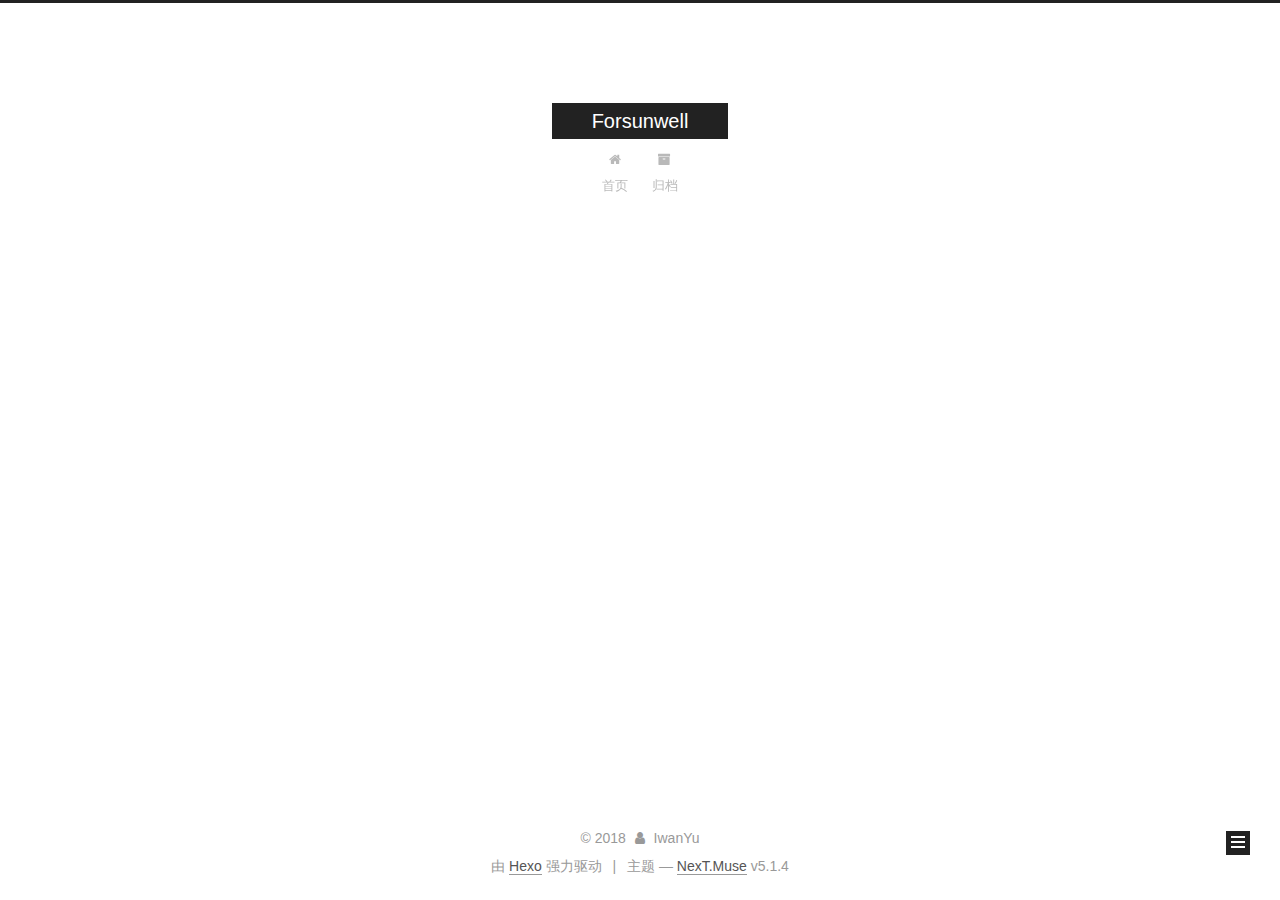
==== commit 17cc9e33: "Site updated: 2018-05-06 22:12:39" ====
--- a/archives/index.html
+++ b/archives/index.html
@@ -5,7 +5,7 @@
   
 
 
-<html class="theme-next muse use-motion" lang="">
+<html class="theme-next muse use-motion" lang="zh-Hans">
 <head>
   <meta charset="UTF-8"/>
 <meta http-equiv="X-UA-Compatible" content="IE=edge" />
@@ -80,12 +80,12 @@
 
 
 <meta property="og:type" content="website">
-<meta property="og:title" content="Hexo">
+<meta property="og:title" content="Forsunwell">
 <meta property="og:url" content="http://yoursite.com/archives/index.html">
-<meta property="og:site_name" content="Hexo">
-<meta property="og:locale" content="default">
+<meta property="og:site_name" content="Forsunwell">
+<meta property="og:locale" content="zh-Hans">
 <meta name="twitter:card" content="summary">
-<meta name="twitter:title" content="Hexo">
+<meta name="twitter:title" content="Forsunwell">
 
 
 
@@ -101,7 +101,7 @@
     motion: {"enable":true,"async":false,"transition":{"post_block":"fadeIn","post_header":"slideDownIn","post_body":"slideDownIn","coll_header":"slideLeftIn","sidebar":"slideUpIn"}},
     duoshuo: {
       userId: '0',
-      author: 'Author'
+      author: '博主'
     },
     algolia: {
       applicationID: '',
@@ -121,7 +121,7 @@
 
 
 
-  <title>Archive | Hexo</title>
+  <title>归档 | Forsunwell</title>
   
 
 
@@ -133,7 +133,7 @@
 
 </head>
 
-<body itemscope itemtype="http://schema.org/WebPage" lang="default">
+<body itemscope itemtype="http://schema.org/WebPage" lang="zh-Hans">
 
   
   
@@ -151,7 +151,7 @@
     <div class="custom-logo-site-title">
       <a href="/"  class="brand" rel="start">
         <span class="logo-line-before"><i></i></span>
-        <span class="site-title">Hexo</span>
+        <span class="site-title">Forsunwell</span>
         <span class="logo-line-after"><i></i></span>
       </a>
     </div>
@@ -181,7 +181,7 @@
             
               <i class="menu-item-icon fa fa-fw fa-home"></i> <br />
             
-            Home
+            首页
           </a>
         </li>
       
@@ -191,7 +191,7 @@
             
               <i class="menu-item-icon fa fa-fw fa-archive"></i> <br />
             
-            Archives
+            归档
           </a>
         </li>
       
@@ -227,7 +227,7 @@
         
           
         
-        Um..! 1 post. Keep on posting.
+        嗯..! 目前共计 1 篇日志。 继续努力。
       </span>
 
       
@@ -314,7 +314,7 @@
         <div class="site-overview">
           <div class="site-author motion-element" itemprop="author" itemscope itemtype="http://schema.org/Person">
             
-              <p class="site-author-name" itemprop="name">John Doe</p>
+              <p class="site-author-name" itemprop="name">IwanYu</p>
               <p class="site-description motion-element" itemprop="description"></p>
           </div>
 
@@ -326,7 +326,7 @@
                 <a href="/archives/">
               
                   <span class="site-state-item-count">1</span>
-                  <span class="site-state-item-name">posts</span>
+                  <span class="site-state-item-name">日志</span>
                 </a>
               </div>
             
@@ -370,13 +370,13 @@
   <span class="with-love">
     <i class="fa fa-user"></i>
   </span>
-  <span class="author" itemprop="copyrightHolder">John Doe</span>
+  <span class="author" itemprop="copyrightHolder">IwanYu</span>
 
   
 </div>
 
 
-  <div class="powered-by">Powered by <a class="theme-link" target="_blank" href="https://hexo.io">Hexo</a></div>
+  <div class="powered-by">由 <a class="theme-link" target="_blank" href="https://hexo.io">Hexo</a> 强力驱动</div>
 
 
 
@@ -384,7 +384,7 @@
 
 
 
-  <div class="theme-info">Theme &mdash; <a class="theme-link" target="_blank" href="https://github.com/iissnan/hexo-theme-next">NexT.Muse</a> v5.1.4</div>
+  <div class="theme-info">主题 &mdash; <a class="theme-link" target="_blank" href="https://github.com/iissnan/hexo-theme-next">NexT.Muse</a> v5.1.4</div>
 
 
 
--- a/css/main.css
+++ b/css/main.css
@@ -1822,7 +1822,7 @@
   width: 4px;
   height: 4px;
   border-radius: 50%;
-  background: #ff7942;
+  background: #bef26c;
 }
 .links-of-blogroll {
   font-size: 13px;
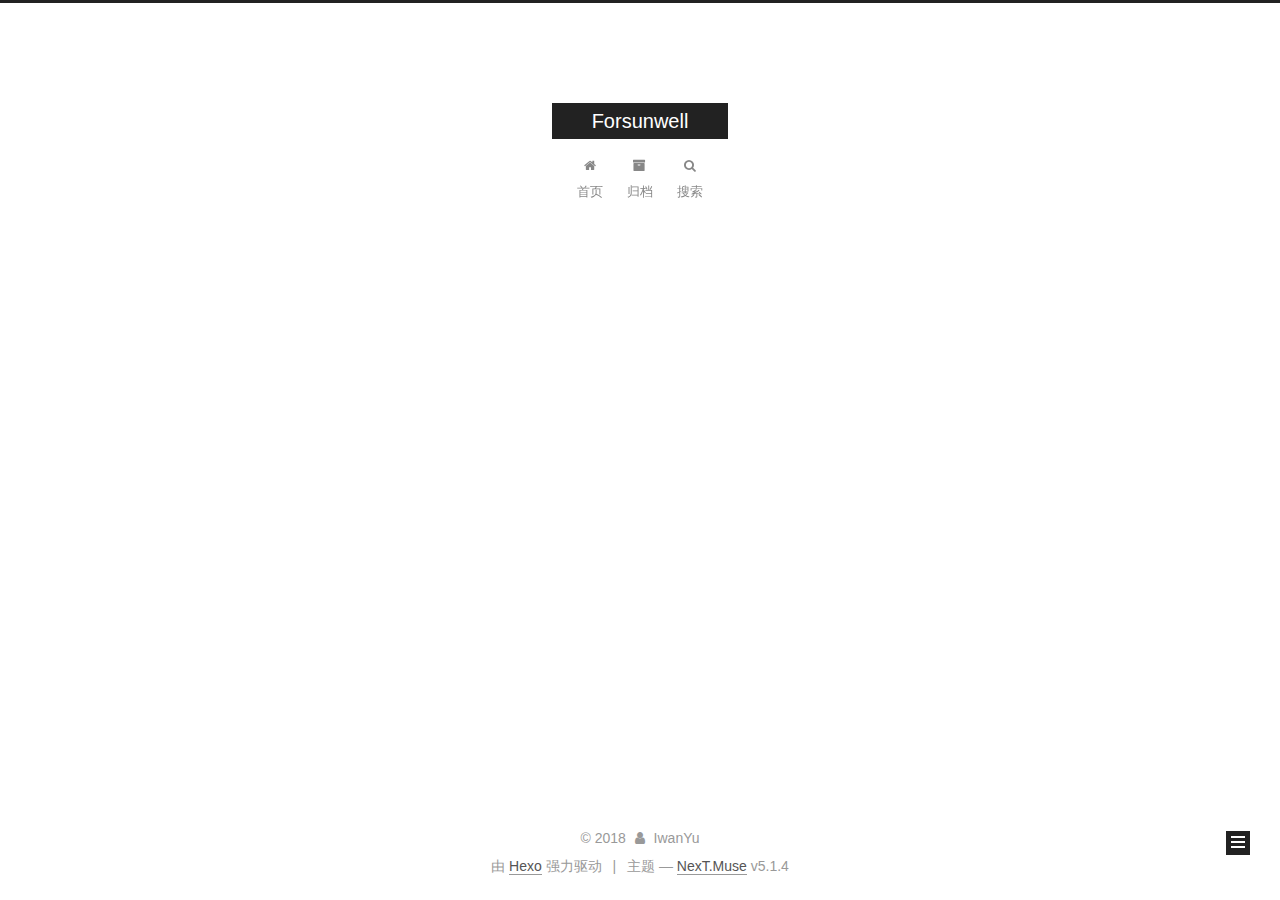
==== commit 93c353d9: "Site updated: 2018-05-26 16:42:28" ====
--- a/archives/index.html
+++ b/archives/index.html
@@ -104,9 +104,9 @@
       author: '博主'
     },
     algolia: {
-      applicationID: '',
-      apiKey: '',
-      indexName: '',
+      applicationID: 'UQG1SBYN9A',
+      apiKey: '02af6487d661e27b78dc908631212cdc',
+      indexName: 'forsunwell',
       hits: {"per_page":10},
       labels: {"input_placeholder":"Search for Posts","hits_empty":"We didn't find any results for the search: ${query}","hits_stats":"${hits} results found in ${time} ms"}
     }
@@ -197,9 +197,47 @@
       
 
       
+        <li class="menu-item menu-item-search">
+          
+            <a href="javascript:;" class="popup-trigger">
+          
+            
+              <i class="menu-item-icon fa fa-search fa-fw"></i> <br />
+            
+            搜索
+          </a>
+        </li>
+      
     </ul>
   
 
+  
+    <div class="site-search">
+      
+  
+  <div class="algolia-popup popup search-popup">
+    <div class="algolia-search">
+      <div class="algolia-search-input-icon">
+        <i class="fa fa-search"></i>
+      </div>
+      <div class="algolia-search-input" id="algolia-search-input"></div>
+    </div>
+
+    <div class="algolia-results">
+      <div id="algolia-stats"></div>
+      <div id="algolia-hits"></div>
+      <div id="algolia-pagination" class="algolia-pagination"></div>
+    </div>
+
+    <span class="popup-btn-close">
+      <i class="fa fa-times-circle"></i>
+    </span>
+  </div>
+
+
+
+
+    </div>
   
 </nav>
 
@@ -531,6 +569,19 @@
 
 
 
+  
+  
+  
+  <link rel="stylesheet" href="/lib/algolia-instant-search/instantsearch.min.css">
+
+  
+  
+  <script src="/lib/algolia-instant-search/instantsearch.min.js"></script>
+  
+
+  <script src="/js/src/algolia-search.js?v=5.1.4"></script>
+
+
 
   
 
--- a/css/main.css
+++ b/css/main.css
@@ -1023,7 +1023,8 @@
 .pagination .next {
   margin-right: 0;
 }
-.pagination .page-number.current {
+.pagination .page-number.current,
+.algolia-pagination .current .page-number {
   color: #fff;
   background: #ccc;
   border-top-color: #ccc;
@@ -1822,7 +1823,7 @@
   width: 4px;
   height: 4px;
   border-radius: 50%;
-  background: #bef26c;
+  background: #ffffe7;
 }
 .links-of-blogroll {
   font-size: 13px;
@@ -2362,6 +2363,140 @@
   content: "|";
   padding-left: 10px;
 }
+.algolia-pop-overlay {
+  position: fixed;
+  width: 100%;
+  height: 100%;
+  top: 0;
+  left: 0;
+  z-index: 2080;
+  background-color: rgba(0,0,0,0.3);
+}
+.algolia-popup {
+  overflow: hidden;
+  padding: 0;
+  display: none;
+  position: fixed;
+  top: 10%;
+  left: 50%;
+  width: 700px;
+  height: 80%;
+  margin-left: -350px;
+  background: #fff;
+  color: #333;
+  z-index: 9999;
+  border-radius: 5px;
+}
+@media (max-width: 767px) {
+  .algolia-popup {
+    padding: 0;
+    top: 0;
+    left: 0;
+    margin: 0;
+    width: 100%;
+    height: 100%;
+    border-radius: 0;
+  }
+}
+.algolia-popup .popup-btn-close {
+  position: absolute;
+  right: 14px;
+  color: #4ebd79;
+  font-size: 14px;
+  font-weight: bold;
+  text-transform: uppercase;
+  cursor: pointer;
+  padding-left: 15px;
+  border-left: 1px solid #eee;
+  top: 10px;
+}
+.algolia-popup .popup-btn-close .fa {
+  color: #999;
+  font-size: 18px;
+}
+.algolia-popup .popup-btn-close:hover .fa {
+  color: #222;
+}
+.algolia-search {
+  padding: 10px 15px 5px;
+  max-height: 50px;
+  border-bottom: 1px solid #ccc;
+  background: #f5f5f5;
+  border-top-left-radius: 5px;
+  border-top-right-radius: 5px;
+}
+.algolia-search-input-icon {
+  display: inline-block;
+  width: 20px;
+}
+.algolia-search-input-icon .fa {
+  font-size: 18px;
+}
+.algolia-search-input {
+  display: inline-block;
+  width: calc(90% - 20px);
+}
+.algolia-search-input input {
+  padding: 5px 0;
+  width: 100%;
+  outline: none;
+  border: none;
+  background: transparent;
+}
+.algolia-powered {
+  float: right;
+}
+.algolia-powered img {
+  display: inline-block;
+  height: 18px;
+  vertical-align: middle;
+}
+.algolia-results {
+  position: relative;
+  overflow: auto;
+  padding: 10px 30px;
+  height: calc(100% - 50px);
+}
+.algolia-results hr {
+  margin: 10px 0;
+}
+.algolia-results .highlight {
+  font-style: normal;
+  margin: 0;
+  padding: 0 2px;
+  font-size: inherit;
+  color: #f00;
+}
+.algolia-hits {
+  margin-top: 20px;
+}
+.algolia-hit-item {
+  margin: 15px 0;
+}
+.algolia-hit-item-link {
+  display: block;
+  border-bottom: 1px dashed #ccc;
+  transition-duration: 0.2s;
+  transition-timing-function: ease-in-out;
+  transition-delay: 0s;
+}
+.algolia-pagination .pagination {
+  margin-top: 40px;
+  border-top: none;
+  padding: 0;
+}
+.algolia-pagination .pagination-item {
+  display: inline-block;
+}
+.algolia-pagination .page-number {
+  border-top: none;
+}
+.algolia-pagination .page-number:hover {
+  border-bottom: 1px solid #222;
+}
+.algolia-pagination .disabled-item {
+  visibility: hidden;
+}
 .page-archive .archive-page-counter {
   position: relative;
   top: 3px;
--- a/lib/algolia-instant-search/instantsearch.min.css
+++ b/lib/algolia-instant-search/instantsearch.min.css
@@ -0,0 +1 @@
+/*! instantsearch.js 1.5.0 | © Algolia Inc. and other contributors; Licensed MIT | github.com/algolia/instantsearch.js */.ais-search-box--powered-by{font-size:.8em;text-align:right;margin-top:2px}.ais-search-box--powered-by-link{display:inline-block;width:45px;height:16px;text-indent:101%;overflow:hidden;white-space:nowrap;background-image:url([data-uri]);background-repeat:no-repeat;background-size:contain;vertical-align:middle}.ais-pagination--item{display:inline-block;padding:3px}.ais-range-slider--value,.ais-range-slider--value-sub{font-size:.8em;padding-top:15px}.ais-pagination--item__disabled{visibility:hidden}.ais-hierarchical-menu--list__lvl1,.ais-hierarchical-menu--list__lvl2{margin-left:10px}.ais-range-slider--target{position:relative;direction:ltr;background:#F3F4F7;height:6px;margin-top:2em;margin-bottom:2em}.ais-range-slider--base{height:100%;position:relative;z-index:1;border-top:1px solid #DDD;border-bottom:1px solid #DDD;border-left:2px solid #DDD;border-right:2px solid #DDD}.ais-range-slider--origin{position:absolute;right:0;top:0;left:0;bottom:0}.ais-range-slider--connect{background:#46AEDA}.ais-range-slider--background{background:#F3F4F7}.ais-range-slider--handle{width:20px;height:20px;position:relative;z-index:1;background:#FFF;border:1px solid #46AEDA;border-radius:50%;cursor:pointer}.ais-range-slider--handle-lower{left:-10px;bottom:7px}.ais-range-slider--handle-upper{right:10px;bottom:7px}.ais-range-slider--tooltip{position:absolute;background:#FFF;top:-22px;font-size:.8em}.ais-range-slider--pips{box-sizing:border-box;position:absolute;height:3em;top:100%;left:0;width:100%}.ais-range-slider--value{width:40px;position:absolute;text-align:center;margin-left:-20px}.ais-range-slider--marker{position:absolute;background:#DDD;margin-left:-1px;width:1px;height:5px}.ais-range-slider--marker-sub{background:#DDD;width:2px;margin-left:-2px;height:13px}.ais-range-slider--marker-large{background:#DDD;width:2px;margin-left:-2px;height:12px}.ais-star-rating--star,.ais-star-rating--star__empty{display:inline-block;width:1em;height:1em}.ais-range-slider--marker-large:first-child{margin-left:0}.ais-star-rating--item{vertical-align:middle}.ais-star-rating--item__active{font-weight:700}.ais-star-rating--star:before{content:'\2605';color:#FBAE00}.ais-star-rating--star__empty:before{content:'\2606';color:#FBAE00}.ais-star-rating--link__disabled .ais-star-rating--star:before,.ais-star-rating--link__disabled .ais-star-rating--star__empty:before{color:#C9C9C9}.ais-root__collapsible .ais-header{cursor:pointer}.ais-root__collapsed .ais-body,.ais-root__collapsed .ais-footer{display:none}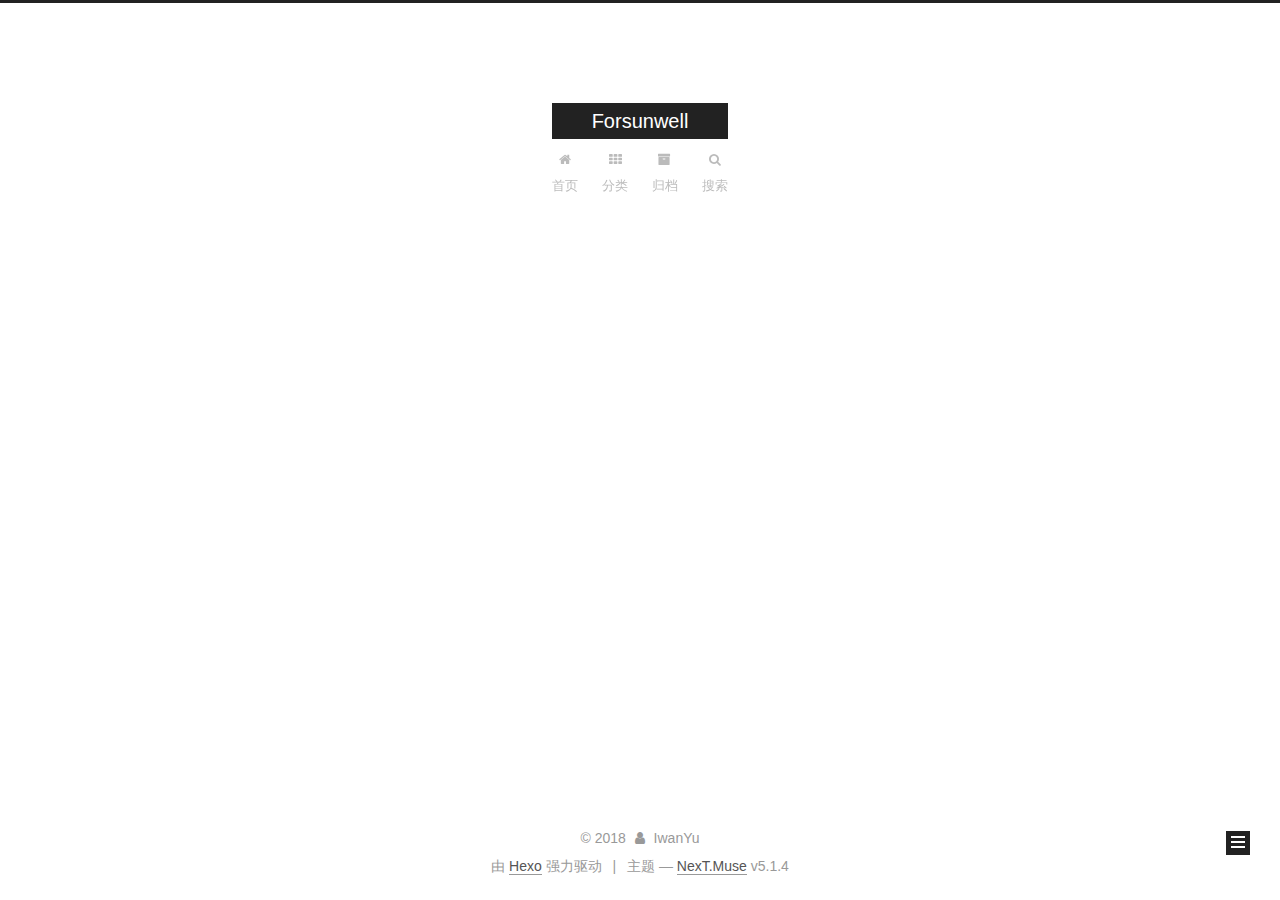
==== commit edd21a42: "Site updated: 2018-05-26 20:23:08" ====
--- a/archives/index.html
+++ b/archives/index.html
@@ -186,6 +186,16 @@
         </li>
       
         
+        <li class="menu-item menu-item-categories">
+          <a href="/categories/" rel="section">
+            
+              <i class="menu-item-icon fa fa-fw fa-th"></i> <br />
+            
+            分类
+          </a>
+        </li>
+      
+        
         <li class="menu-item menu-item-archives">
           <a href="/archives/" rel="section">
             
@@ -289,7 +299,7 @@
 
       <h2 class="post-title">
         
-            <a class="post-title-link" href="/2018/05/06/hello-world/" itemprop="url">
+            <a class="post-title-link" href="/2018/05/26/hello-world/" itemprop="url">
               
                 <span itemprop="name">Hello World</span>
               
@@ -299,9 +309,9 @@
 
       <div class="post-meta">
         <time class="post-time" itemprop="dateCreated"
-              datetime="2018-05-06T22:03:22+08:00"
-              content="2018-05-06" >
-          05-06
+              datetime="2018-05-26T12:12:57+08:00"
+              content="2018-05-26" >
+          05-26
         </time>
       </div>
 
@@ -370,6 +380,15 @@
             
 
             
+              
+              
+              <div class="site-state-item site-state-categories">
+                <a href="/categories/index.html">
+                  <span class="site-state-item-count">1</span>
+                  <span class="site-state-item-name">分类</span>
+                </a>
+              </div>
+            
 
             
 
--- a/css/main.css
+++ b/css/main.css
@@ -1823,7 +1823,7 @@
   width: 4px;
   height: 4px;
   border-radius: 50%;
-  background: #ffffe7;
+  background: #2a0eff;
 }
 .links-of-blogroll {
   font-size: 13px;
